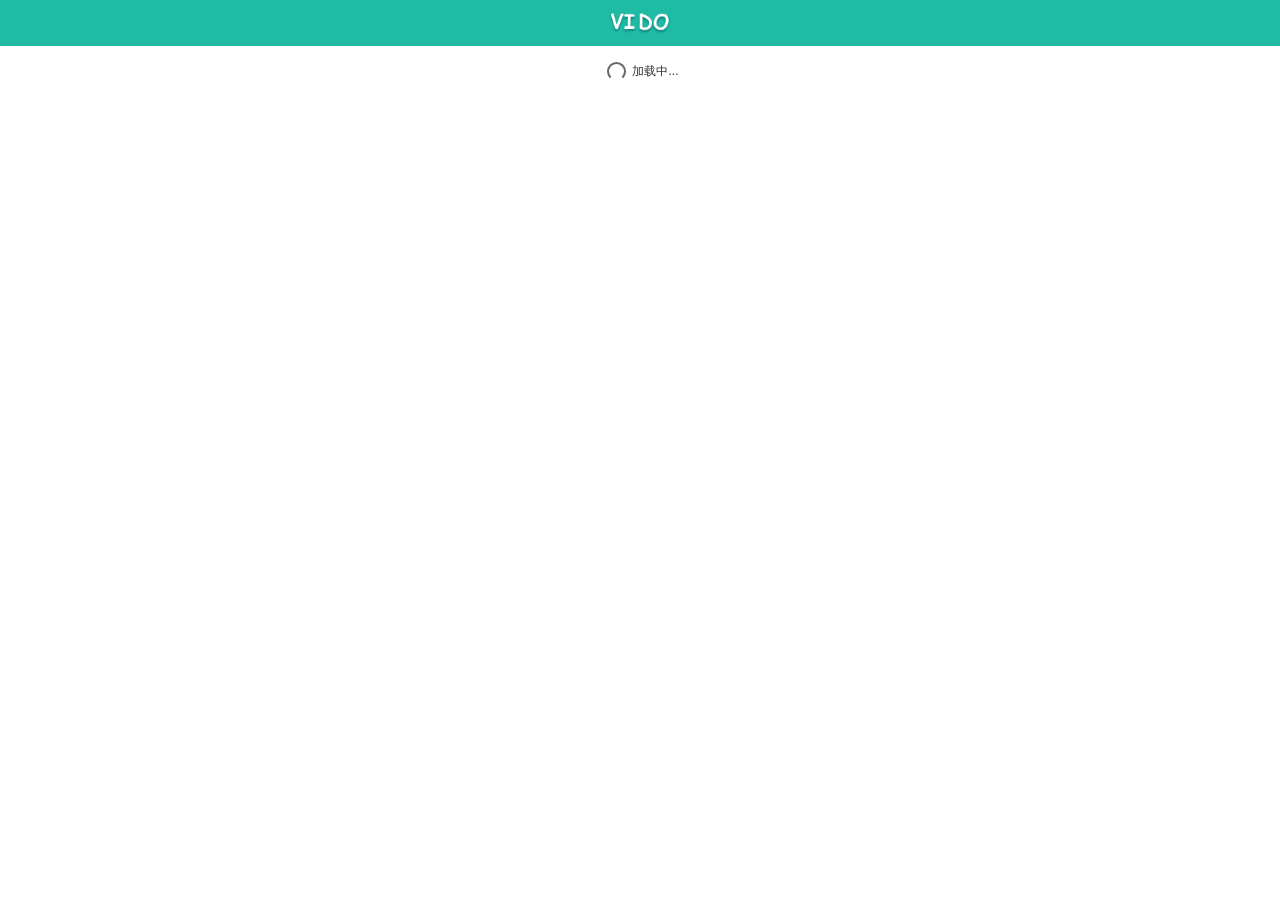
==== index.html @ 4161b815 "huahua0.1" ====
<!DOCTYPE html>
<html>

<head>
    <meta charset="utf-8" />
    <meta name="applicable-device" content="mobile">
    <meta name="viewport" content="width=device-width; initial-scale=1.0; maximum-scale=1.0; user-scalable=0;" />
    <meta name="format-detection" content="telephone=no; email=no" />
    <meta name="keywords" content="直面,职场的未来">
    <meta name="description" content="直面,职场的未来">
    <!-- UC强制全屏 -->
    <meta name="full-screen" content="yes">
    <!-- QQ强制全屏 -->
    <meta name="x5-fullscreen" content="true">
    <title>VIDO</title>
    <link rel="stylesheet" href="./css/reset.css">
    <link rel="stylesheet" href="./css/dropload.css">
    <link rel="stylesheet" href="./css/style.css">
</head>

<body>
    <div class="page_wrap">
        <div class="page_list">
            <!-- start header -->
            <div class="header_logo">vido</div>
            <!-- end header -->
            <div class="video_wrap">
                <div class="video_box">
                    <!-- vide-list -->
                </div>
            </div>
        </div>
    </div>
    <div class="share_dialog" id="share">
        <div class="share_box">
            <div class="share_content">
                <h3>分享到：</h3>
                <ul>
                    <li>
                        <a class="s_qz boss" href="http://sns.qzone.qq.com/cgi-bin/qzshare/cgi_qzshare_onekey?url=http://vido.com&title='直面'"><i class="icon-qz"></i><span>QQ空间</span></a>
                    </li> 
                    <li>
                        <a class="s_sina boss" href="javascript:window.open('http://twitter.com/home?status='+encodeURIComponent(document.location.href)+' '+encodeURIComponent(document.title));void(0)"><i class="icon-twitter"></i><span>Twitter</span></a>
                    </li>         
                    <li>
                        <a class="s_qq boss" href="javascript:window.open('http://www.facebook.com/sharer.php?u='+encodeURIComponent(document.location.href)+'&t='+encodeURIComponent(document.title));void(0)"><i class="icon-facebook"></i><span>Facebook</span></a>
                    </li>
                    <li>
                        <a class="s_wb boss" href="http://v.t.sina.com.cn/share/share.php?url=http://www.shao-ming.com&title='直面'"><i class="icon-sina"></i><span>新浪微博</span></a>
                    </li>
                </ul>
            </div>
            <div class="share_btn">取消</div>
        </div>
    </div>
    <script src="./js/jquery1.7.2.min.js"></script>
    <script src="./js/dropload.min.js"></script>
    <script src="./js/index.js"></script>
</body>

</html>
---- css/dropload.css ----
.dropload-up,.dropload-down{
    position: relative;
    height: 0;
    overflow: hidden;
    font-size: 12px;
    /* 开启硬件加速 */
    -webkit-transform:translateZ(0);
    transform:translateZ(0);
}
.dropload-down{
    height: 50px;
}
.dropload-refresh,.dropload-update,.dropload-load,.dropload-noData{
    height: 50px;
    line-height: 50px;
    text-align: center;
}
.dropload-load .loading{
    display: inline-block;
    height: 15px;
    width: 15px;
    border-radius: 100%;
    margin: 6px;
    border: 2px solid #666;
    border-bottom-color: transparent;
    vertical-align: middle;
    -webkit-animation: rotate 0.75s linear infinite;
    animation: rotate 0.75s linear infinite;
}
@-webkit-keyframes rotate {
    0% {
        -webkit-transform: rotate(0deg);
    }
    50% {
        -webkit-transform: rotate(180deg);
    }
    100% {
        -webkit-transform: rotate(360deg);
    }
}
@keyframes rotate {
    0% {
        transform: rotate(0deg);
    }
    50% {
        transform: rotate(180deg);
    }
    100% {
        transform: rotate(360deg);
    }
}
---- css/style.css ----
.page_list{
    position: absolute;
    left: 0;
    top: 0;
    width: 100%;
    height: 100%;
    display: -webkit-box;
    display: -webkit-flex;
    display: flex;
    -ms-flex-direction:column;
    -webkit-box-orient:vertical;
    box-orient:vertical;
    -webkit-flex-direction:column;
    flex-direction:column;
    background: #fff;
}
.header_logo{
	width: 100%;
	height: 46px;
	position: relative;
	z-index: 9995;
	text-align: center;
	text-indent: -9999px;
	background: #1fbba5 url(../images/logo.png) no-repeat center;
	background-size: 62px;
}
.video_wrap{
    -webkit-box-flex: 1;
    -webkit-flex: 1;
    -ms-flex: 1;
    flex: 1;
    background-color: #fff;
    overflow-y: scroll;
    -webkit-overflow-scrolling: touch;
}

.video_list{
	padding: 5px 0;
}
.user_info{
	display: -webkit-box;
	margin-bottom: 5px;
	line-height: 20px;
}
.user_face{
	width: 60px;
	height: 60px;
	margin-left: 10px;
	border-radius: 50%;
	overflow: hidden;
}
.user_face img{
	max-width: 100%;
}
.user_dec{
	font-weight: bold;
	margin-left:7px;
}
.user_name{
	font-size: 16px;
	color: #1fbba5;
	margin-top:10px;
}
.user_address{
	font-size: 14px;
	color: #989fa9;
}


.video_live{
	width: 100%;
	height: 214px;
	position: relative;
}

.video_area{
    background: #000;
}

.video_info{
	padding:10px;
	font-size: 16px;
}
.video_title{
	color: #1fbba5;
	font-weight: bold;
}
.video_content{
	color: #989fa9;
	margin-top:6px;
	line-height: 20px;
}


.handle_info{
	display: -webkit-box;
	height: 40px;
	line-height: 40px;
	color: #989fa9;
	padding: 0 10px;
}
.vido_icon{
	background: #fff url(../images/vido_icon.png) no-repeat;
}
.handle_list{
	margin-right: 20px;
	position: relative;
}
.handle_list .vido_icon{
	display: inline-block;
	width: 24px;
	height: 24px;
	vertical-align: middle;
}
.handle_list.good_num{

}
.good_num .good{

}
.share{
	background-position: 0 0;
	background-size: 24px;
}
.commit{
	background-position: 0 -34px;
	background-size: 24px;
}
.good{
	background-position: 0 -70px;
	background-size: 24px;
}
.handle_list .video_count{
	display: inline-block;
	font-size: 12px;
	color: #ccc;
	padding-left: 4px;
}
.line{
	width: 94%;
	height: 5px;
	margin: 0 3%;
	border-bottom: 1px solid #ddd;
}
.handle_list .plus_icon{
	display: block;
	position: absolute;
	top:-16px;
	left:4px;
	background-position: -5px -166px;
	background-size: 30px;
	opacity: 0;
}

.active .plus_icon{
	 -webkit-animation: zscaleInOut 1s ease-in-out 0.2s backwards;
}
.active .good{
	background-position: 0 -107px;
	background-size: 24px;
	-webkit-animation: scaleIn 0.5s ease-in-out 0.2s backwards;
}
.active .video_count{
	color: #1fbba5;
}
@-webkit-keyframes scaleIn{
    0%{
          opacity:0;
          -webkit-transform:scale3d(.3,.3,.3);
          transform:scale3d(.3,.3,.3);
    }
    100%{
          opacity:1;
    }
}
@-webkit-keyframes zscaleInOut{
    0%{
          opacity:0;
          -webkit-transform:scale3d(.3,.3,.3);
          transform:scale3d(.3,.3,.3);
    }
    50%{
          opacity:1;
    }
    100%{
    	opacity: 0;
    }
}

.arrow{
	display: inline-block;
	width:10px;
	height: 10px;
}
.arrow_left{
	border-left:2px solid #fff;
	border-top:2px solid #fff;
	margin-right:4px;
	transform:rotate(-45deg);
	-webkit-transform:rotate(-45deg);
}
.arrow_down{
	border-left:2px solid #666;
	border-top:2px solid #666;
	margin-left:10px;
	vertical-align: -5px;
	transform:rotate(45deg);
	-webkit-transform:rotate(45deg);
}
.arrow_right{
	border-left:2px solid #666;
	border-top:2px solid #666;
	margin-left:10px;
	vertical-align: -5px;
	transform:rotate(135deg);
	-webkit-transform:rotate(135deg);
}

.share_dialog{
	width: 100%;
	height: 100%;
	position: absolute;
	top:0;
	left: 0;
	background: rgba(0,0,0,.6);
	z-index: 9996;
	display: none;
}
.share_dialog .share_box{
	position: absolute;
	left: 0;
	bottom: 0;
	width:100%;
	height: 200px;
	background: #fff;
	transition:all .6s;
	transform: translate(0,200px);
	-webkit-transform: translate(0,200px);
}
.show_dialog .share_box{
	transform: translate(0,0);
	-webkit-transform: translate(0,0);	
}
.share_dialog h3{
	height: 42px;
    line-height: 42px;
    padding-left: 24px;
    color: #949494;
}
.share_dialog .share_content{
	height: 150px;
	margin: 0 auto;
}
.share_dialog .share_btn{
	height: 46px;
	color: #1fbba5;
	line-height: 46px;
	margin: 0 auto;
	text-align: center;
	border-top: 1px solid #ddd;
}

.share_dialog li{
	float: left;
    width: 50%;
    height: 54px;
    overflow: hidden;
    line-height: 50px;
    text-align: left;
    border-top: 1px solid #eee;
    border-right: 1px solid #eee;
    -webkit-box-sizing: border-box;
}
.share_dialog li span{
	font-size: .875em;
    color: #333;
    display: block;
    display: inline-block;
    line-height: 32px;
    vertical-align: top;
    margin-top: 14px;
}
.share_dialog li a {
	width: 100%;
    display: block;
    height: 100%;
}
.share_dialog i{
	font-size: 20px;
    width: 32px;
    height: 32px;
    line-height: 32px;
    border-radius: 5px;
    color: #fff;
    text-align: center;
    float: left;
    margin: 14px 15px 14px 20px;
    background-image: url(../images/share_icon.png);
}
.share_dialog .icon-twitter {
    background-color: #4BB4EB;
    background-position: -4px -52px;
}
.share_dialog .icon-facebook {
    background-color: #538ff1;
    background-position: -1px -108px;
}
.share_dialog .icon-qz {
    background-color: #F7BF36;
    background-position: -1px 4px;
}
.share_dialog .icon-sina {
    background-color: #EB5648;
    background-position: -1px -160px;
}


.page_detail{
    position: absolute;
    left: 0;
    top: 0;
    width: 100%;
    height: 100%;
    display: -webkit-box;
    display: -webkit-flex;
    display: flex;
    -ms-flex-direction:column;
    -webkit-box-orient:vertical;
    box-orient:vertical;
    -webkit-flex-direction:column;
    flex-direction:column;
    background: #fff;
}

.comment{
	width: 100%;
	background: #fff;	
	-webkit-box-flex:1;
	overflow-y: scroll;
}
.page_detail h3{
	height: 40px;
	line-height: 40px;
	padding:0 14px;
	position: relative;
}
.red_line{
	position: absolute;
	bottom:0;
	left:10px;
	display: block;
	width: 44px;
	height: 4px;
	border-bottom: 1px solid red;

}
.comment_list{
	-webkit-box-flex: 1;
    -webkit-flex: 1;
    -ms-flex: 1;
    flex: 1;
    background-color: #fff;
    overflow-y: scroll;
    -webkit-overflow-scrolling: touch;
	
	
}
.list_con{
	padding:0 10px;
	display: block;
}

.comment_list li{
	padding: 6px 0;
	border-bottom: 1px solid #ddd;
	display: -webkit-box;
}
.comment_list .user_face{
	margin-left:0;
	margin-right: 10px;
	width: 40px;
	height: 40px;
}
.comment_content{
	-webkit-box-flex:1;
}
.comment_list .user_name{
	font-size: 12px;
	color:#1fbba5;
	margin-top:4px;
}
.comment_list .comment_time{
	font-size: 12px;
	color:#999;
	margin-top:3px;
}
.comment_list .user_comment{
	line-height: 20px;
	margin-top:4px;
	font-size: 14px;
}
.scroll_con{
	width:100%;
}

.add_comment{
	position: absolute;
  	width: 100%;
  	left:0;
  	bottom:0;
  	height: 60px;
  	border-top: 1px solid #ddd;
  	background: #f2f2f2;
}
.add_comment input{
	width: 100%;
	height: 36px;
	text-indent: 8px;
	color:#444;
	background: #fff;
	border:1px solid #ddd;
	border-radius: 6px;
	box-shadow: none;
}
.add_comment .arrow_right{
	position: absolute;
	top:12px;
	right: 20px;
}
.add_comment .comment_box{
	padding: 11px;
	position: relative;
}
.page_detail .dropload-down{
	margin-bottom: 60px;
}
.page_detail .video_live{
	height: 180px;
}
.send{
	display: block;
	position: absolute;
	top:12px;
	right:10px;
	width: 46px;
	height: 36px;
}
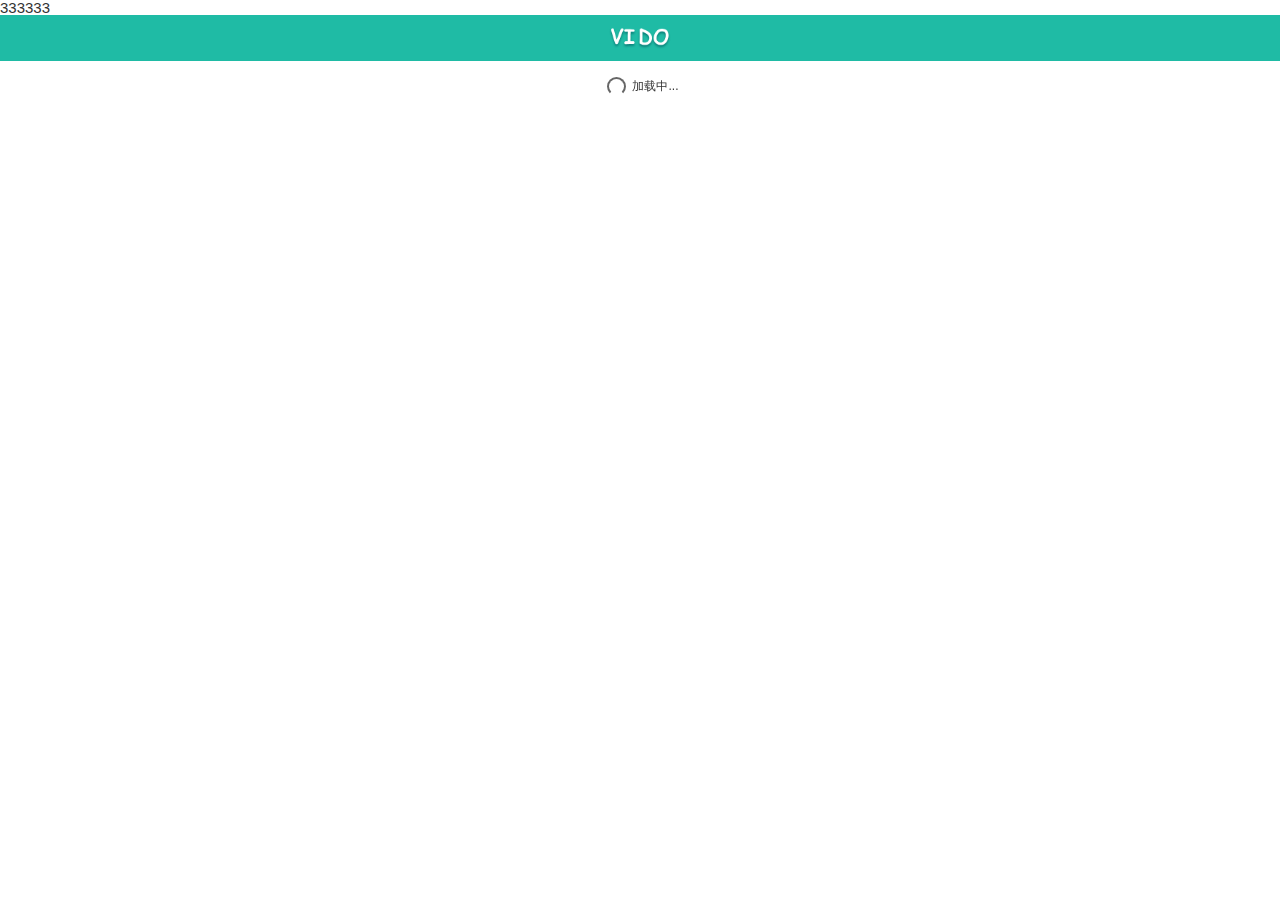
==== commit da69edfc: "add sentence 33333 at header" ====
--- a/index.html
+++ b/index.html
@@ -21,6 +21,7 @@
 <body>
     <div class="page_wrap">
         <div class="page_list">
+			<div>333333</div>
             <!-- start header -->
             <div class="header_logo">vido</div>
             <!-- end header -->
--- a/css/style.css
+++ b/css/style.css
@@ -413,7 +413,7 @@
   	background: #f2f2f2;
 }
 .add_comment input{
-	width: 100%;
+	width: 90%;
 	height: 36px;
 	text-indent: 8px;
 	color:#444;
